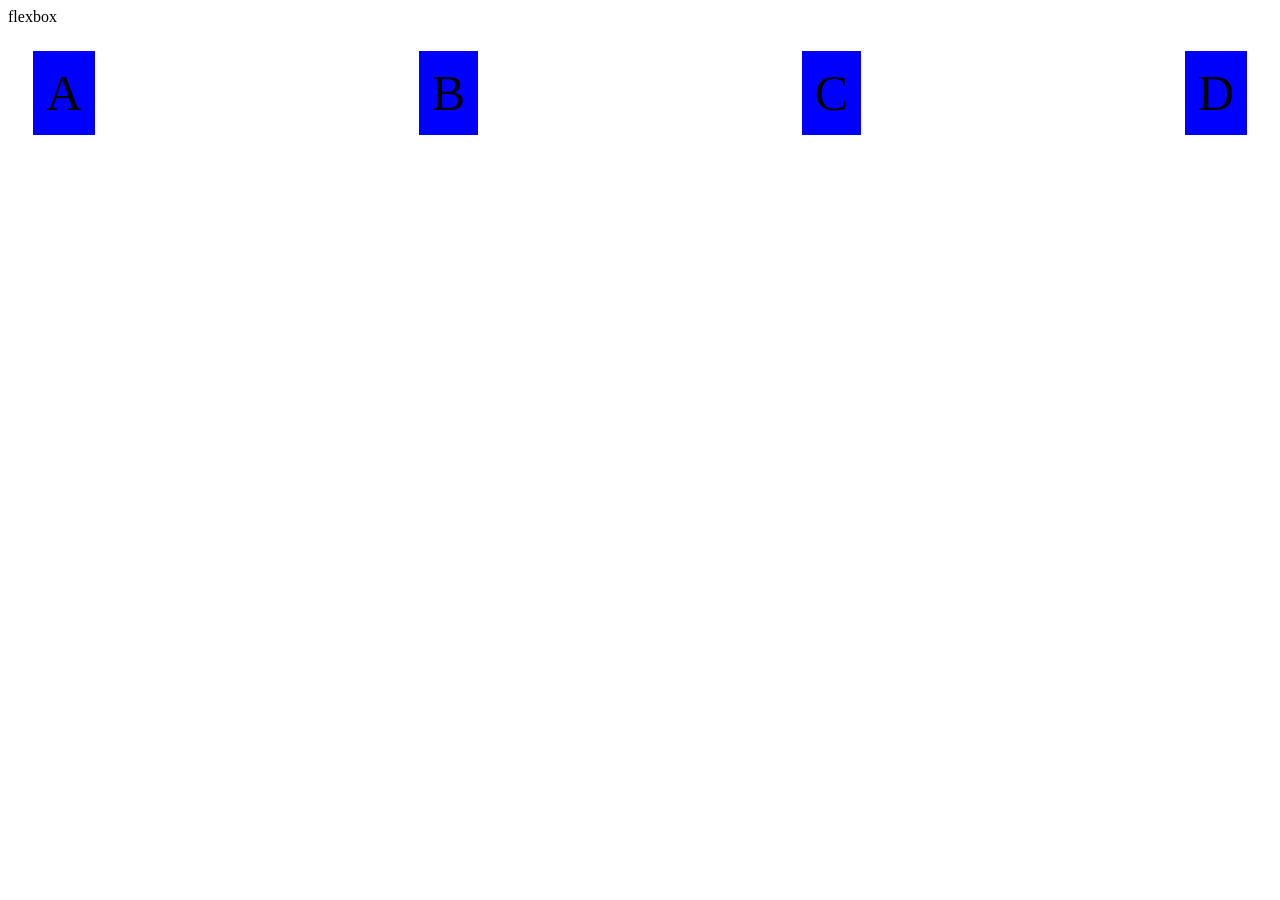
==== flux.html @ 077e7d2b "message" ====
<!DOCTYPE html>
<html>
  <head>
    <meta charset="utf-8">
    <meta name="viewport" content="width=device-width,initial-scale=1.0"
    <title>flexbox</title>
    <style>
    .flex{
      display:flex;
      flex-direction: row;
      justify-content: space-between;
      flex-wrap: wrap;
    }
    .flex>div{
      background-color: blue;
      margin:2%;
      padding:1%;
      font-size:50px;
    }
    </style>
  </head>
  <body>
    <div class="flex">
      <div>A</div>
        <div>B</div>
          <div>C</div>
          <div>D</div>
        </div>
  </body>
</html>
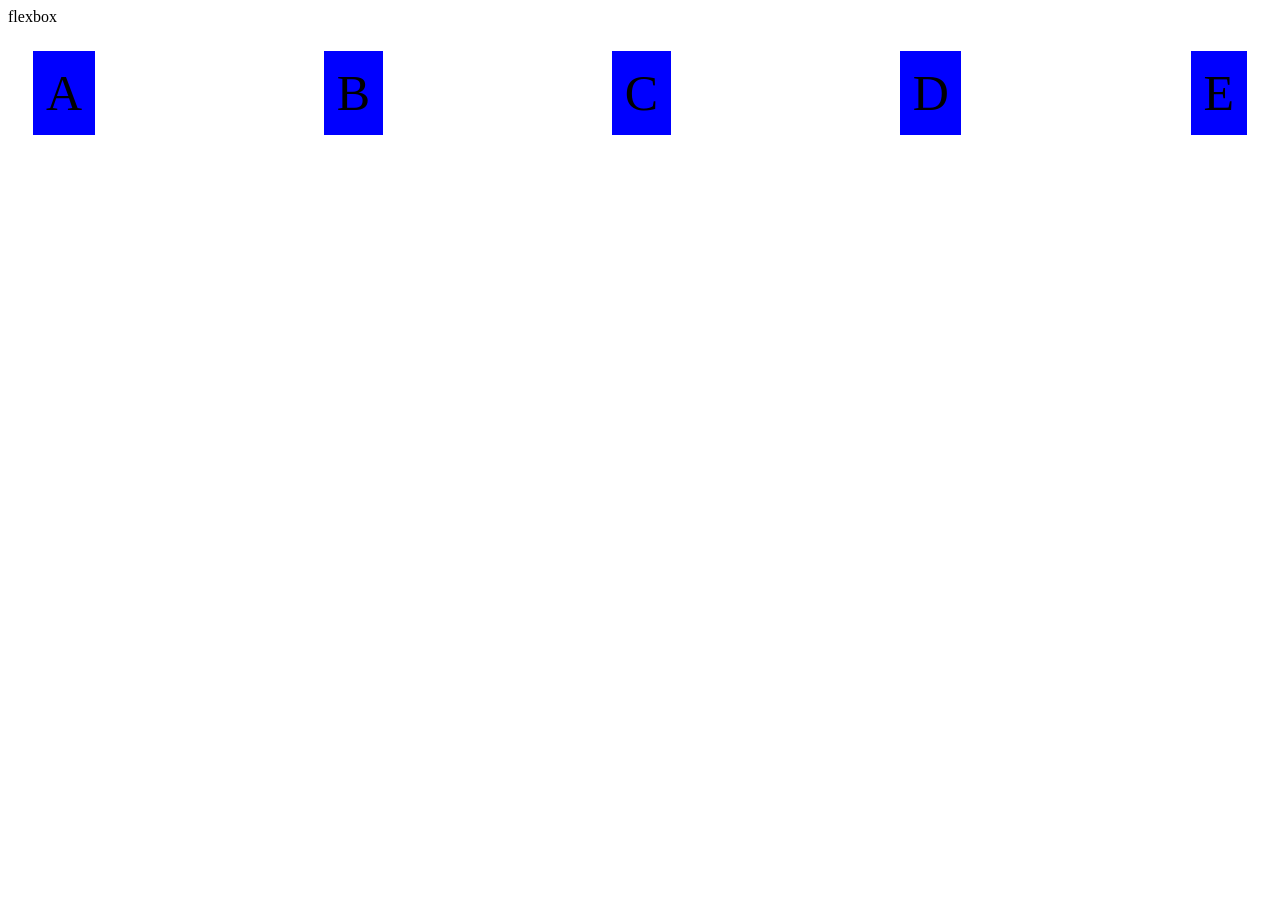
==== commit 82d5b0a9: "Update flux.html" ====
--- a/flux.html
+++ b/flux.html
@@ -25,6 +25,7 @@
         <div>B</div>
           <div>C</div>
           <div>D</div>
+          <div>E</div>
         </div>
   </body>
 </html>
